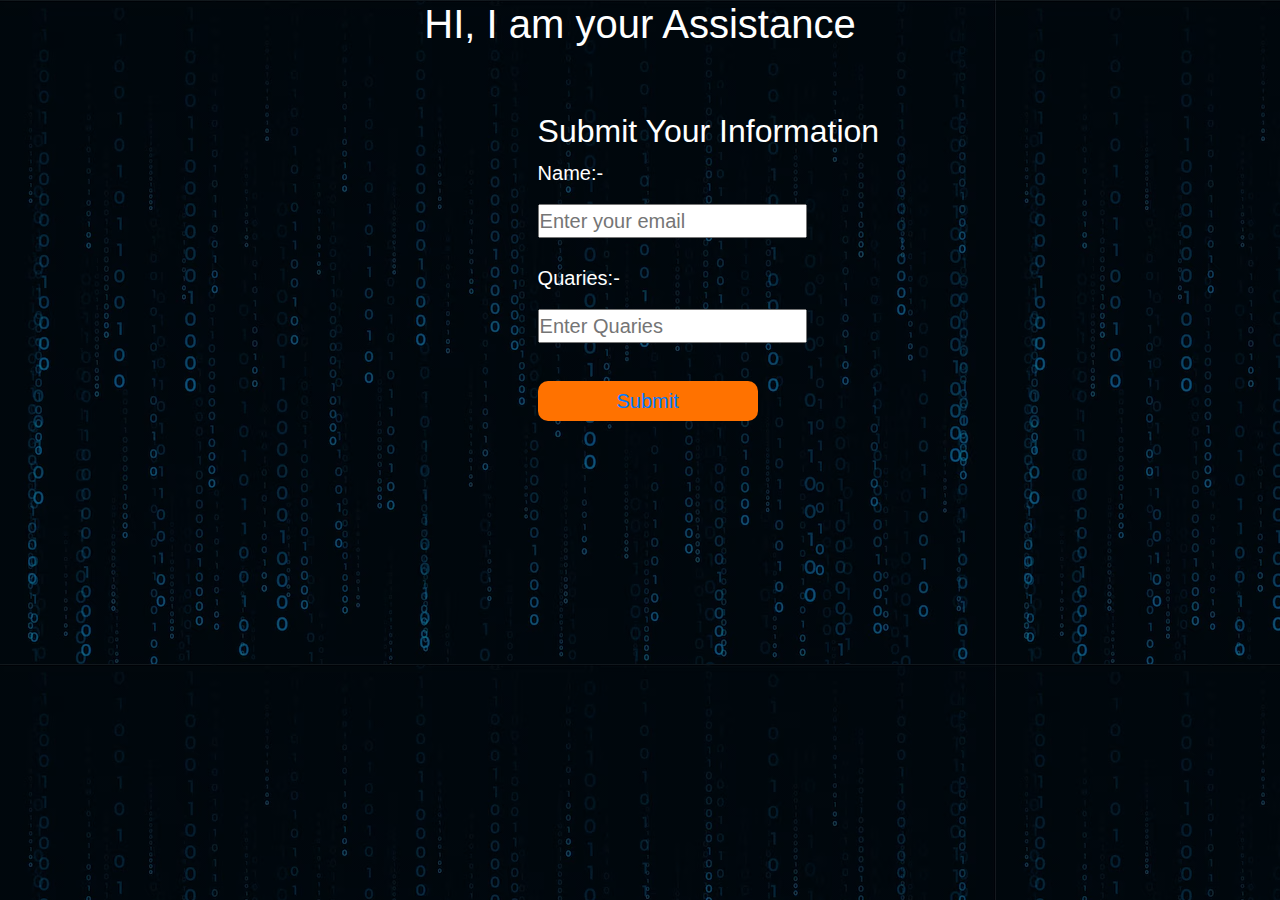
==== Contact Us.html @ fc789746 "added index.html" ====
<!doctype html>
<html lang="en">
  <head>
    <!-- Required meta tags -->
    <meta charset="utf-8">
    <meta name="viewport" content="width=device-width, initial-scale=1, shrink-to-fit=no">
    <link rel="stylesheet" href="Contact Us.css">

    <!-- Bootstrap CSS -->
    <link rel="stylesheet" href="https://cdn.jsdelivr.net/npm/bootstrap@4.3.1/dist/css/bootstrap.min.css" integrity="sha384-ggOyR0iXCbMQv3Xipma34MD+dH/1fQ784/j6cY/iJTQUOhcWr7x9JvoRxT2MZw1T" crossorigin="anonymous">
    <link rel="stylesheet" href="https://cdnjs.cloudflare.com/ajax/libs/font-awesome/6.6.0/css/all.min.css" integrity="sha512-Kc323vGBEqzTmouAECnVceyQqyqdsSiqLQISBL29aUW4U/M7pSPA/gEUZQqv1cwx4OnYxTxve5UMg5GT6L4JJg==" crossorigin="anonymous" referrerpolicy="no-referrer"/>

    <title>JOIN US</title>
  </head>
  <body>
    <h1>HI, I am your Assistance</h1>
    
      
    </div>
    <div class="contact">
      <i class="fa-solid fa-phone-volume"></i>
    </div>
    <div class="Name">

      <h2>Submit Your Information</h2>
      <p>Name:-</p>
                        <input type="name" name="name" placeholder="Enter your email">
                        <P class="fill">Quaries:-</P>
                        <input class="Quaries" name="" placeholder="Enter Quaries">
                       
    </div>
    <button class="btnn"><a href="#">Submit</a></button>
    

    <!-- Optional JavaScript -->
    <!-- jQuery first, then Popper.js, then Bootstrap JS -->
    <script src="https://code.jquery.com/jquery-3.3.1.slim.min.js" integrity="sha384-q8i/X+965DzO0rT7abK41JStQIAqVgRVzpbzo5smXKp4YfRvH+8abtTE1Pi6jizo" crossorigin="anonymous"></script>
    <script src="https://cdn.jsdelivr.net/npm/popper.js@1.14.7/dist/umd/popper.min.js" integrity="sha384-UO2eT0CpHqdSJQ6hJty5KVphtPhzWj9WO1clHTMGa3JDZwrnQq4sF86dIHNDz0W1" crossorigin="anonymous"></script>
    <script src="https://cdn.jsdelivr.net/npm/bootstrap@4.3.1/dist/js/bootstrap.min.js" integrity="sha384-JjSmVgyd0p3pXB1rRibZUAYoIIy6OrQ6VrjIEaFf/nJGzIxFDsf4x0xIM+B07jRM" crossorigin="anonymous"></script>
  </body>
</html>
---- Contact Us.css ----
@import url('https://fonts.googleapis.com/css2?family=Ubuntu:ital,wght@0,300;0,400;0,500;0,700;1,300;1,400;1,500;1,700&display=swap');

/* boilerplate code */
*{
    margin: 0;
    padding: 0;
    box-sizing: border-box;
}
html,body{
    height: 100%;
    width: 100%;
    background-color: white;
    font-family: "Ubuntu", sans-serif;
    font-weight: 500;
    font-style: normal;
    color: white;
    background: linear-gradient(to top, rgba(0,0,0,0.5)50%,rgba(0,0,0,0.5)50%), url(contact.avif);
    position: fixed;
}
h1{
    font-size: 50px;
    text-align: center;
    color: white;
}
.contact{
    
    color: white;
    margin-left: 40px;
    font-size: 50px;
    text-align: center;
    margin-top: 5%;
}
.Name{
   color: white;
margin-left: 42%;
font-size: 20px;
}
.btnn{
    width: 220px;
    height: 40px;
    background: #ff7200;
    border: none;
    margin-top: 30px;
    font-size: 20px;
    border-radius: 10px;
    cursor: pointer;
    color: white;
    margin-left: 42%;
}
.Quaries{
    margin-bottom: 1%;
    text-decoration-color: aliceblue;
}

.fill{
    margin-top: 25px;
}
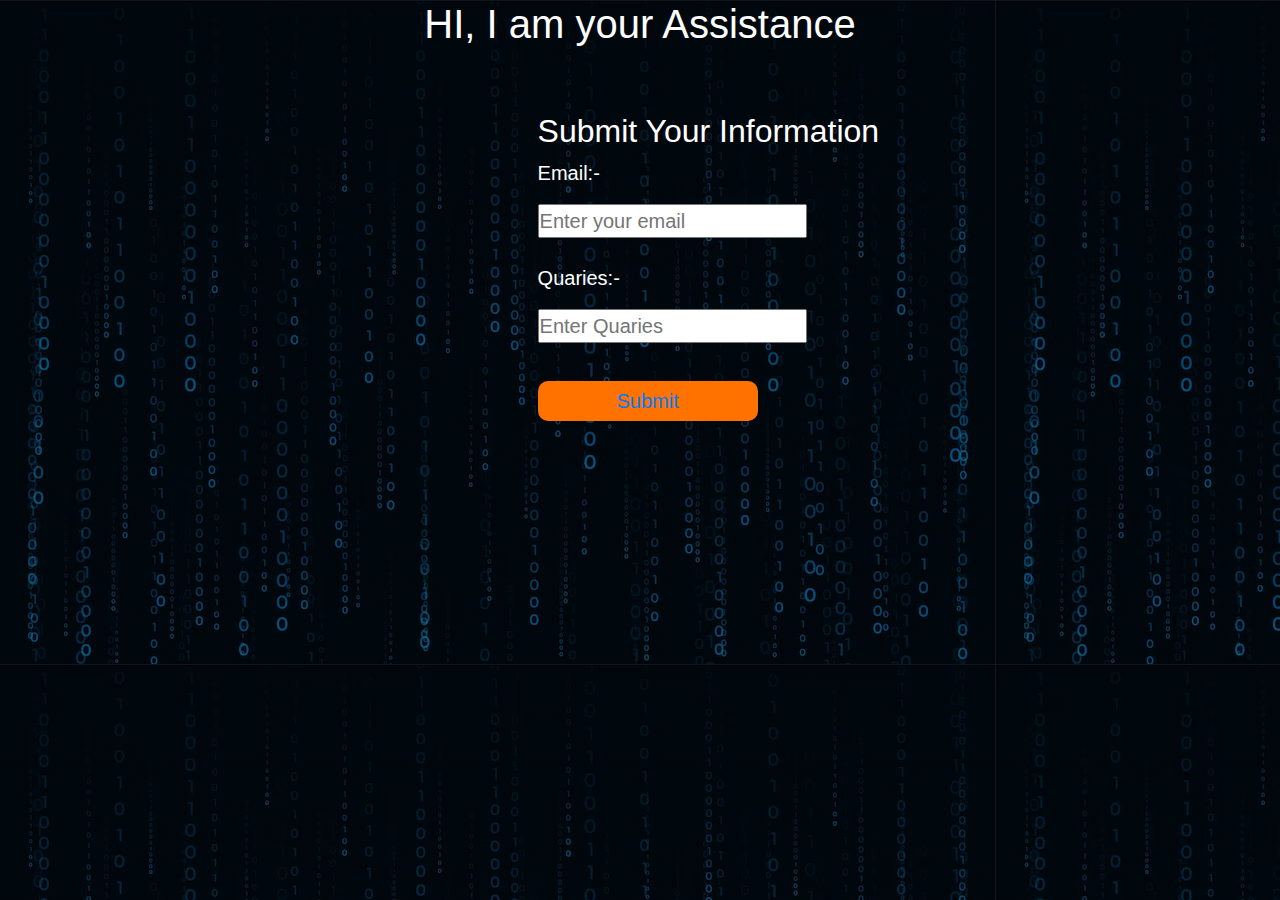
==== commit 9de068f7: "Update Contact Us.html" ====
--- a/Contact Us.html
+++ b/Contact Us.html
@@ -23,7 +23,7 @@
     <div class="Name">
 
       <h2>Submit Your Information</h2>
-      <p>Name:-</p>
+      <p>Email:-</p>
                         <input type="name" name="name" placeholder="Enter your email">
                         <P class="fill">Quaries:-</P>
                         <input class="Quaries" name="" placeholder="Enter Quaries">
